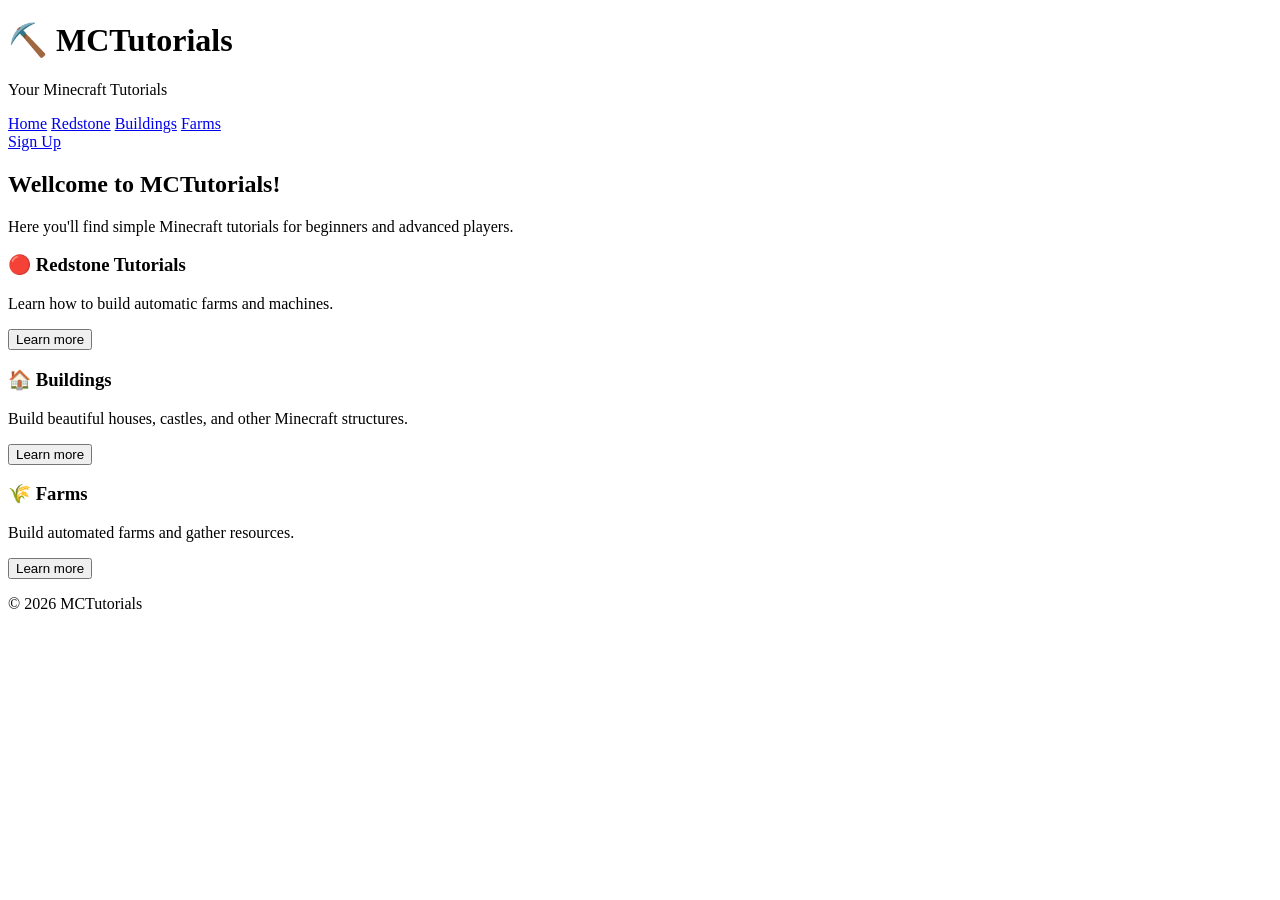
==== index.html @ b3741d79 "Add files via upload" ====
<!DOCTYPE html>
<html>
<head>
    <title>MCTutorials</title>
    <link rel="stylesheet" href="{{ url_for('static', filename='style.css') }}">
</head>

<body>

    <header>
        <h1>⛏️ MCTutorials</h1>
        <p>Your Minecraft Tutorials</p>
    </header>

<nav>
    <div class="nav-left">
        <a href="/">Home</a>
        <a href="/redstone">Redstone</a>
        <a href="/buildings">Buildings</a>
        <a href="/farms">Farms</a>
    </div>

    <div class="nav-right">
        <a href="/signup" class="signup-button">Sign Up</a>
    </div>
</nav>
    <main>
        <h2>Wellcome to MCTutorials!</h2>
        <p>
            Here you'll find simple Minecraft tutorials
            for beginners and advanced players.
        </p>

        <div class="tutorials">

            <div class="card">
                <h3>🔴 Redstone Tutorials</h3>
                <p>Learn how to build automatic farms and machines.</p>
                <button>Learn more</button>
            </div>

            <div class="card">
                <h3>🏠 Buildings</h3>
                <p>Build beautiful houses, castles, and other Minecraft structures.</p>
                <button>Learn more</button>
            </div>

            <div class="card">
                <h3>🌾 Farms</h3>
                <p>Build automated farms and gather resources.</p>
                <button>Learn more</button>
            </div>

        </div>
    </main>

    <footer>
        <p>© 2026 MCTutorials</p>
    </footer>

</body>
</html>
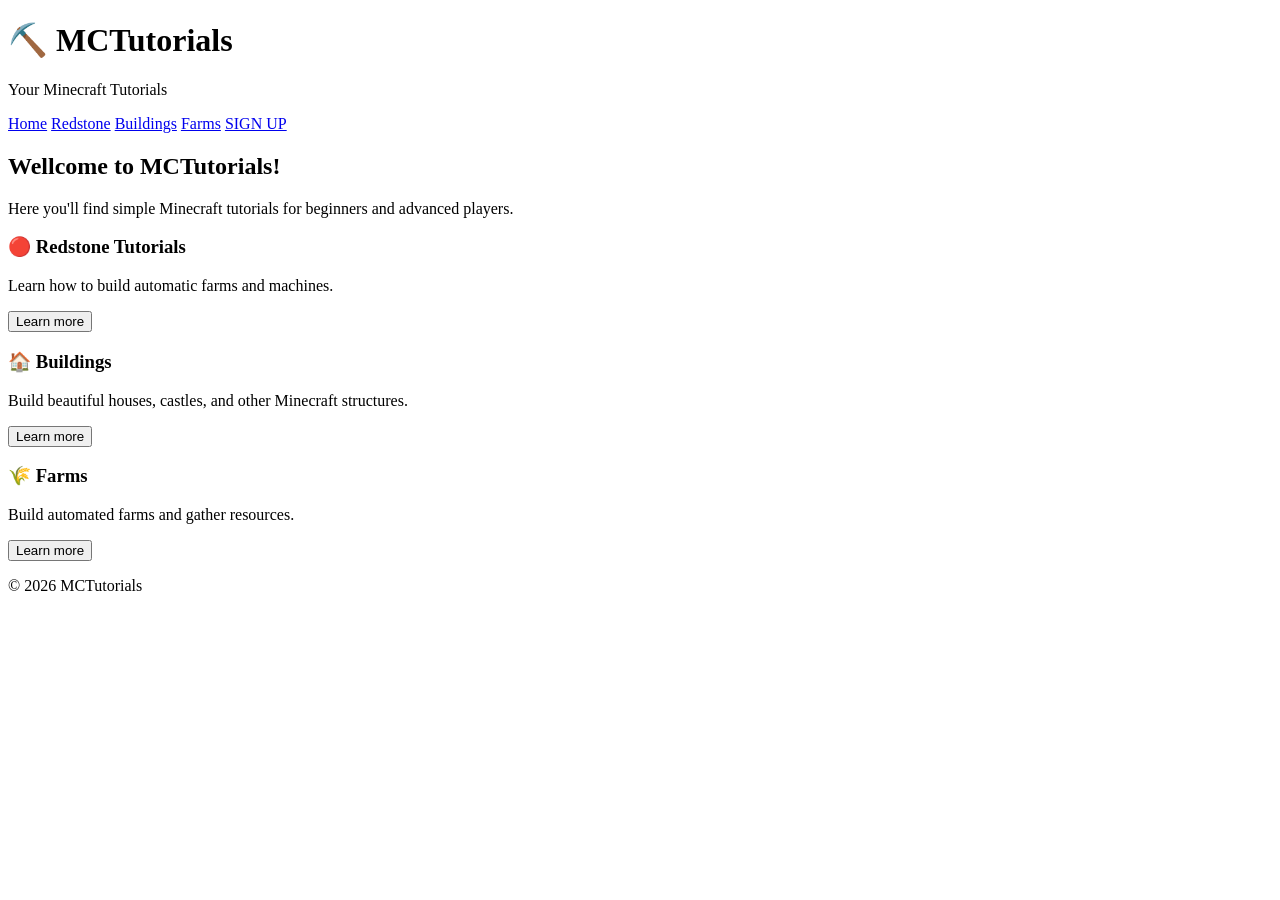
==== commit 7b68369f: "Add files via upload" ====
--- a/index.html
+++ b/index.html
@@ -13,16 +13,12 @@
     </header>
 
 <nav>
-    <div class="nav-left">
-        <a href="/">Home</a>
-        <a href="/redstone">Redstone</a>
-        <a href="/buildings">Buildings</a>
-        <a href="/farms">Farms</a>
-    </div>
+    <a href="/">Home</a>
+    <a href="/redstone">Redstone</a>
+    <a href="/buildings">Buildings</a>
+    <a href="/farms">Farms</a>
 
-    <div class="nav-right">
-        <a href="/signup" class="signup-button">Sign Up</a>
-    </div>
+    <a href="/signup" class="signup-button">SIGN UP</a>
 </nav>
     <main>
         <h2>Wellcome to MCTutorials!</h2>
